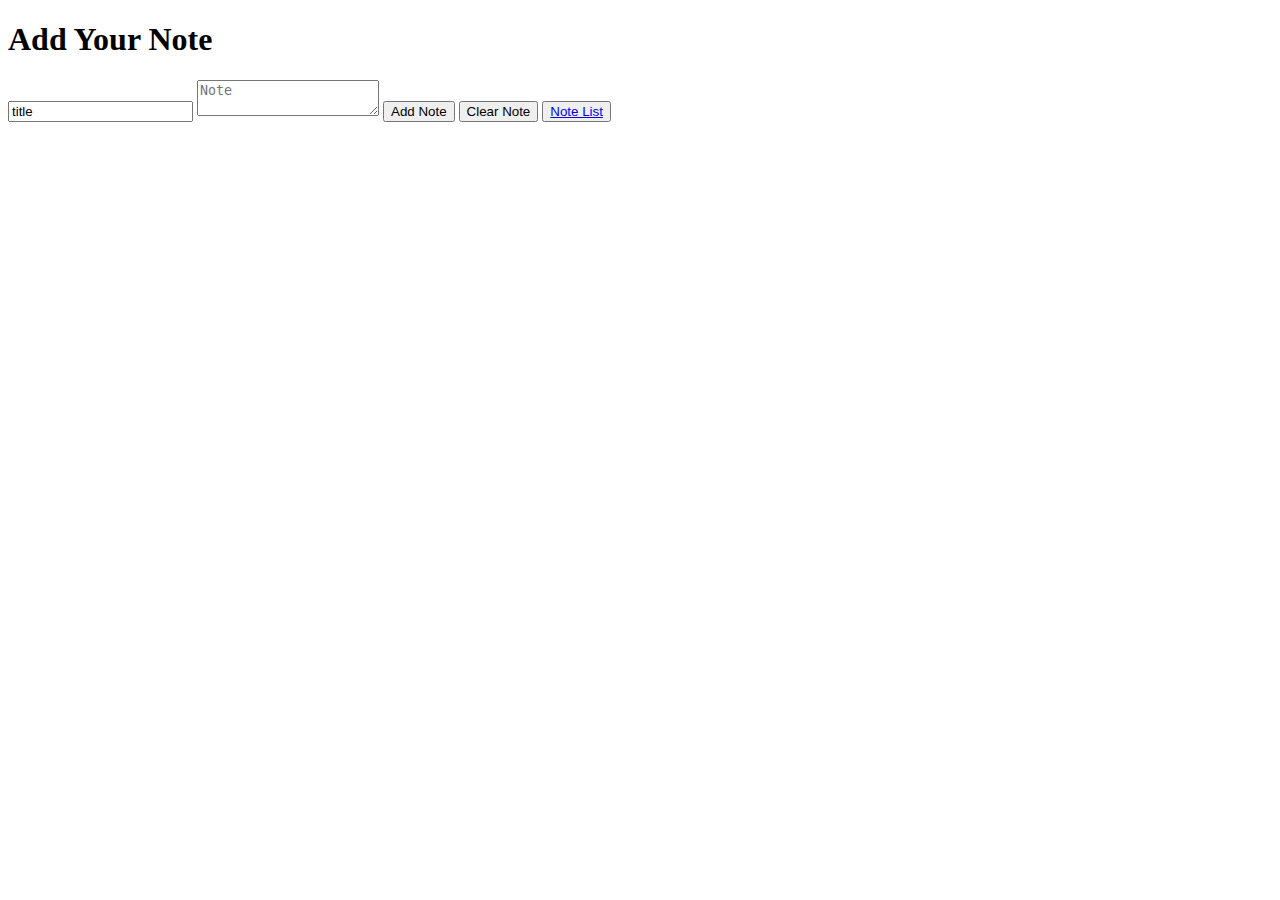
==== index.html @ a1458d9c "1st commit" ====
<!DOCTYPE html>
<html lang="en">
  <head>
    <meta charset="UTF-8" />
    <meta http-equiv="X-UA-Compatible" content="IE=edge" />
    <meta name="viewport" content="width=device-width, initial-scale=1.0" />
    <link rel="stylesheet" href="style.css" />
    <title>Document</title>
  </head>
  <body>
    <h1>Add Your Note</h1>
    <div id="backcard">
      <div id="ccard">
        <div id="cardinner">
          <form id="form" action="">
            <input
              id="nTitle"
              class="ntitle"
              value="title"
              placeholder="Title"
              type="text"
              name="title"
            />
            <textarea
              name="note"
              class="nBody"
              placeholder="Note"
              id="nBody"
            ></textarea>
            <button id="addBtn" class="botton" type="submit">Add Note</button>
            <button id="clearBtn" class="botton" type="reset">
              Clear Note
            </button>
            <button onclick="" id="listBtn" class="botton" type="submit">
              <a href="nlist.html">Note List </a>
            </button>
          </form>
        </div>
      </div>
    </div>
    <script src="script.js"></script>
  </body>
</html>
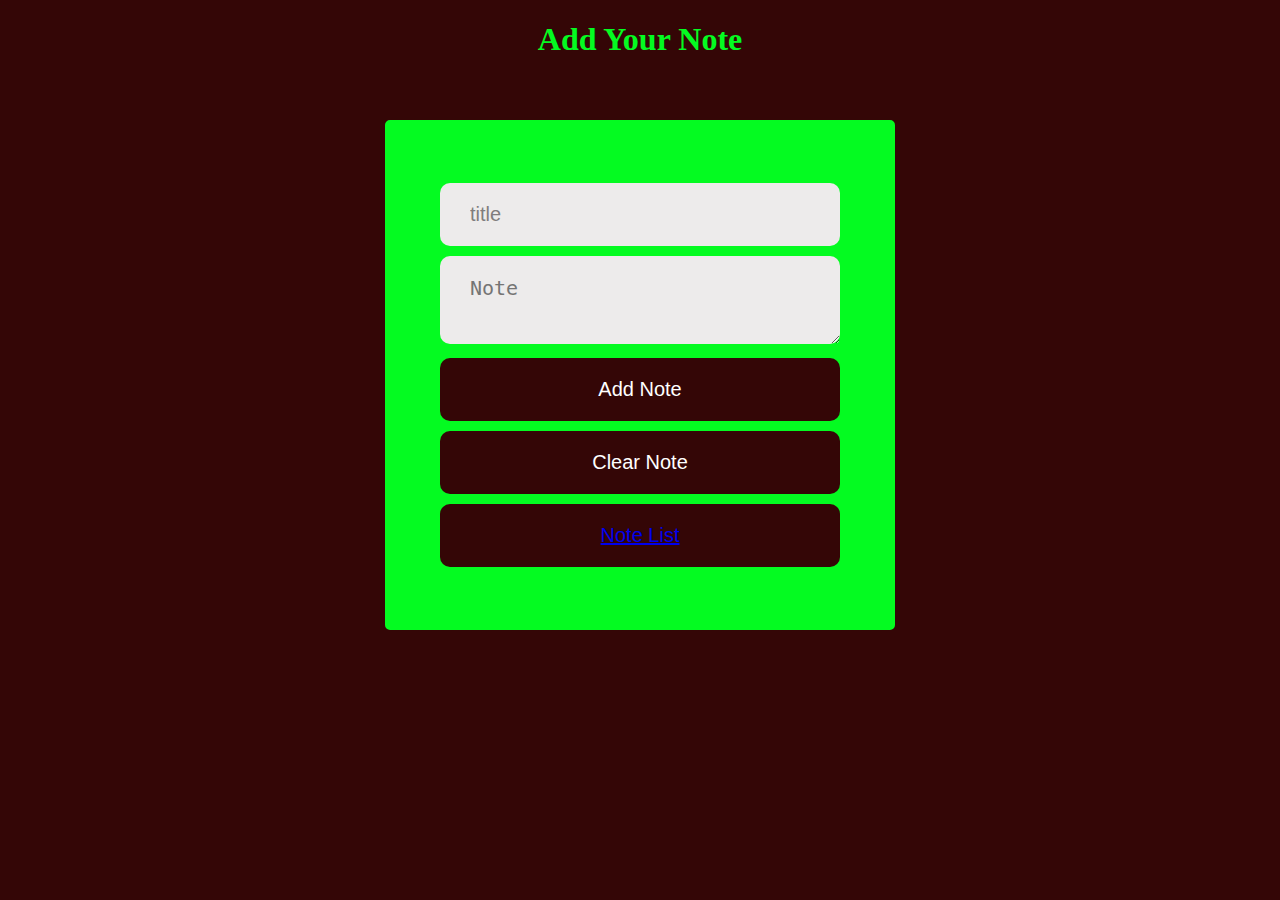
==== commit 8d7362e6: "NoteApp" ====
--- a/index.html
+++ b/index.html
@@ -5,6 +5,7 @@
     <meta http-equiv="X-UA-Compatible" content="IE=edge" />
     <meta name="viewport" content="width=device-width, initial-scale=1.0" />
     <link rel="stylesheet" href="style.css" />
+    <script defer src="script.js"></script>
     <title>Document</title>
   </head>
   <body>
@@ -15,7 +16,7 @@
           <form id="form" action="">
             <input
               id="nTitle"
-              class="ntitle"
+              class="text"
               value="title"
               placeholder="Title"
               type="text"
@@ -23,7 +24,7 @@
             />
             <textarea
               name="note"
-              class="nBody"
+              class="text"
               placeholder="Note"
               id="nBody"
             ></textarea>
@@ -38,6 +39,5 @@
         </div>
       </div>
     </div>
-    <script src="script.js"></script>
   </body>
 </html>
--- a/style.css
+++ b/style.css
@@ -0,0 +1,77 @@
+body{
+    background-color: rgb(52, 6, 6);
+    align-items: center;
+    justify-content : center;
+}
+
+h1{
+    text-align: center;
+    color: rgb(4, 251, 33);
+
+}
+
+#backcard{
+    padding: 40px;
+    border-radius: 20px;
+    position: relative;
+    overflow: hidden;
+    display: flex;
+    align-items: center;
+    justify-content: center;
+} 
+
+#ccard{
+    
+    background-color: rgb(4, 251, 33);
+    border-radius: 5px;
+    border: 5px rgb(4, 251, 33) solid;
+    width: 500px;
+    display: flex;
+    align-items: center;
+    justify-content : center;
+    height: 500px;
+    
+}
+
+#cardinner{
+    /* display: flex; */
+    align-items: center;
+    justify-content: center;
+    padding: 50%;
+}
+
+
+  .text{
+    margin: 5px;
+    width: 400px;
+    padding: 20px 30px;
+    border: none;
+    background-color: rgb(237, 235, 235);
+    color: rgb(128, 125, 125);
+    border-radius: 10px;
+    box-sizing: border-box;
+    font-size: 20px;
+  }
+
+  
+
+  .botton{
+    margin: 5px;
+    padding: 20px 20px;
+    border: none;
+    background-color: rgb(52, 6, 6);
+    border-radius: 10px;
+    color: #fff;
+    width: 400px;
+    font-size: 20px;
+  }
+
+  #items{
+    border: 2px black solid;
+
+  }
+
+  .table table td{
+    border: 2px black solid;
+    background-color: #fff;
+  }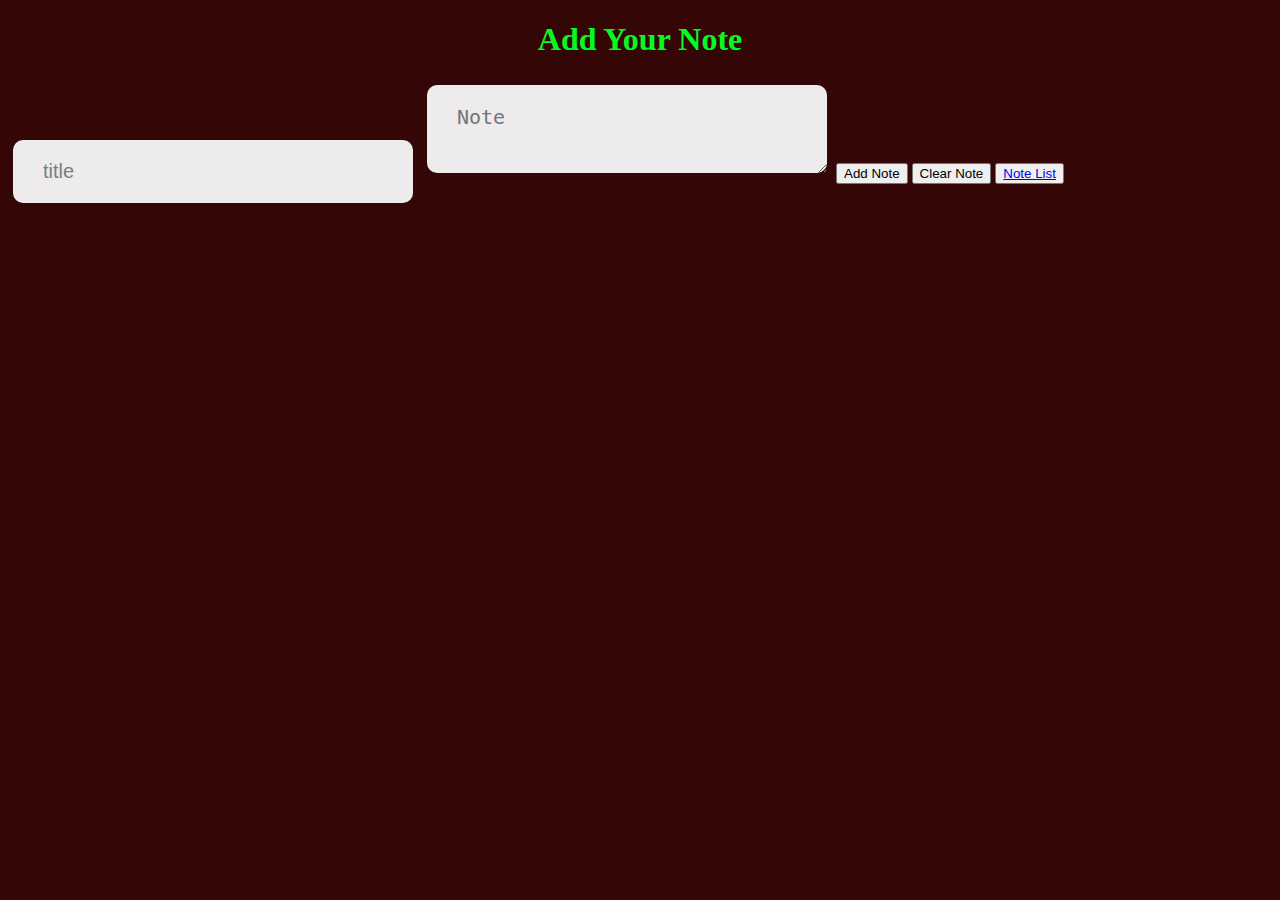
==== commit 61619d6f: "NoteApp" ====
--- a/index.html
+++ b/index.html
@@ -10,12 +10,12 @@
   </head>
   <body>
     <h1>Add Your Note</h1>
-    <div id="backcard">
-      <div id="ccard">
-        <div id="cardinner">
+    <div id="back-card">
+      <div id="card">
+        <div id="card-inner">
           <form id="form" action="">
             <input
-              id="nTitle"
+              id="note-title"
               class="text"
               value="title"
               placeholder="Title"
@@ -26,13 +26,13 @@
               name="note"
               class="text"
               placeholder="Note"
-              id="nBody"
+              id="note-body"
             ></textarea>
-            <button id="addBtn" class="botton" type="submit">Add Note</button>
-            <button id="clearBtn" class="botton" type="reset">
+            <button id="add-Btn" class="button" type="submit">Add Note</button>
+            <button id="clear-Btn" class="button" type="reset">
               Clear Note
             </button>
-            <button onclick="" id="listBtn" class="botton" type="submit">
+            <button onclick="" id="list-Btn" class="button" type="submit">
               <a href="nlist.html">Note List </a>
             </button>
           </form>
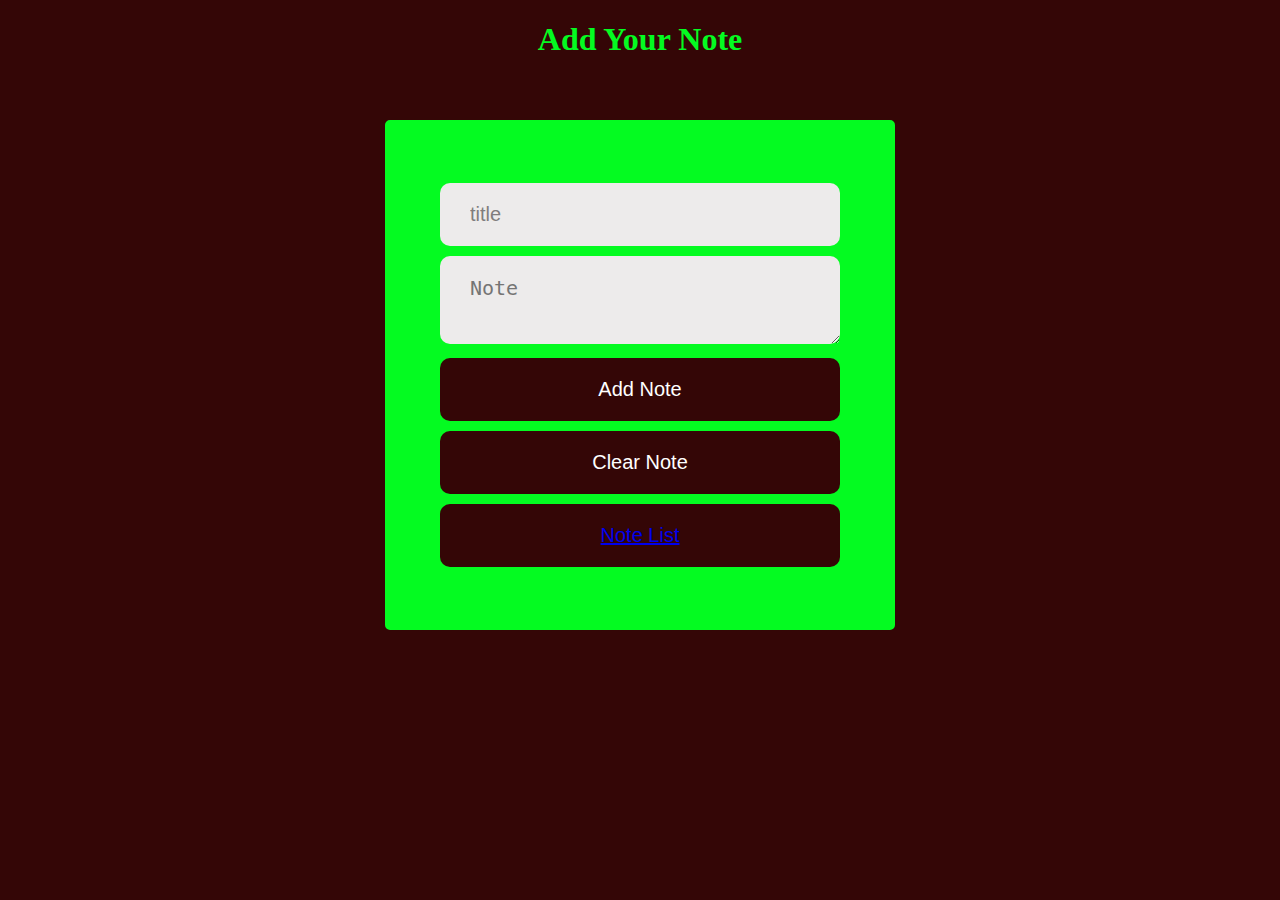
==== commit 06a06357: "NoteApp" ====
--- a/index.html
+++ b/index.html
@@ -5,7 +5,7 @@
     <meta http-equiv="X-UA-Compatible" content="IE=edge" />
     <meta name="viewport" content="width=device-width, initial-scale=1.0" />
     <link rel="stylesheet" href="style.css" />
-    <script defer src="script.js"></script>
+    <!-- <script defer src="script.js"></script> -->
     <title>Document</title>
   </head>
   <body>
--- a/style.css
+++ b/style.css
@@ -10,7 +10,7 @@
 
 }
 
-#backcard{
+#back-card{
     padding: 40px;
     border-radius: 20px;
     position: relative;
@@ -20,7 +20,7 @@
     justify-content: center;
 } 
 
-#ccard{
+#card{
     
     background-color: rgb(4, 251, 33);
     border-radius: 5px;
@@ -33,7 +33,7 @@
     
 }
 
-#cardinner{
+#card-inner{
     /* display: flex; */
     align-items: center;
     justify-content: center;
@@ -55,7 +55,7 @@
 
   
 
-  .botton{
+  .button{
     margin: 5px;
     padding: 20px 20px;
     border: none;
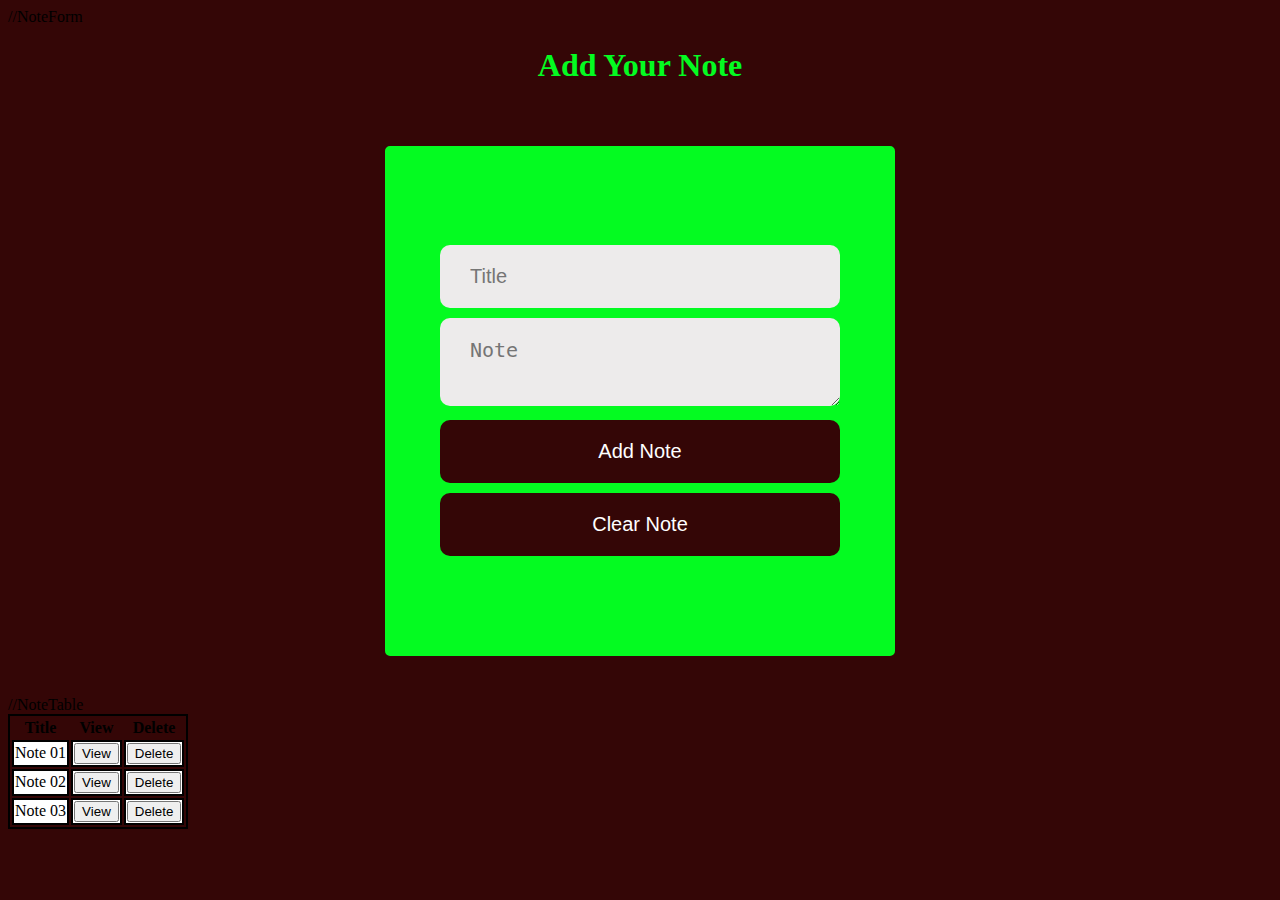
==== commit 9014bb64: "NoteApp" ====
--- a/index.html
+++ b/index.html
@@ -5,9 +5,12 @@
     <meta http-equiv="X-UA-Compatible" content="IE=edge" />
     <meta name="viewport" content="width=device-width, initial-scale=1.0" />
     <link rel="stylesheet" href="style.css" />
-    <!-- <script defer src="script.js"></script> -->
+    <script defer src="script.js"></script>
     <title>Document</title>
   </head>
+
+  //NoteForm
+
   <body>
     <h1>Add Your Note</h1>
     <div id="back-card">
@@ -17,7 +20,6 @@
             <input
               id="note-title"
               class="text"
-              value="title"
               placeholder="Title"
               type="text"
               name="title"
@@ -32,12 +34,48 @@
             <button id="clear-Btn" class="button" type="reset">
               Clear Note
             </button>
-            <button onclick="" id="list-Btn" class="button" type="submit">
-              <a href="nlist.html">Note List </a>
-            </button>
           </form>
         </div>
       </div>
     </div>
+
+    //NoteTable
+
+    <div id="tbldiv" class="table">
+      <table id="items">
+        <tr>
+          <th>Title</th>
+          <th>View</th>
+          <th>Delete</th>
+        </tr>
+        <tr>
+          <td>Note 01</td>
+          <td class="btcellv">
+            <button>View</button>
+          </td>
+          <td class="btcelld">
+            <button>Delete</button>
+          </td>
+        </tr>
+        <tr>
+          <td>Note 02</td>
+          <td class="btcellv">
+            <button>View</button>
+          </td>
+          <td class="btcelld">
+            <button>Delete</button>
+          </td>
+        </tr>
+        <tr>
+          <td>Note 03</td>
+          <td class="btcellv">
+            <button>View</button>
+          </td>
+          <td class="btcelld">
+            <button>Delete</button>
+          </td>
+        </tr>
+      </table>
+    </div>
   </body>
 </html>
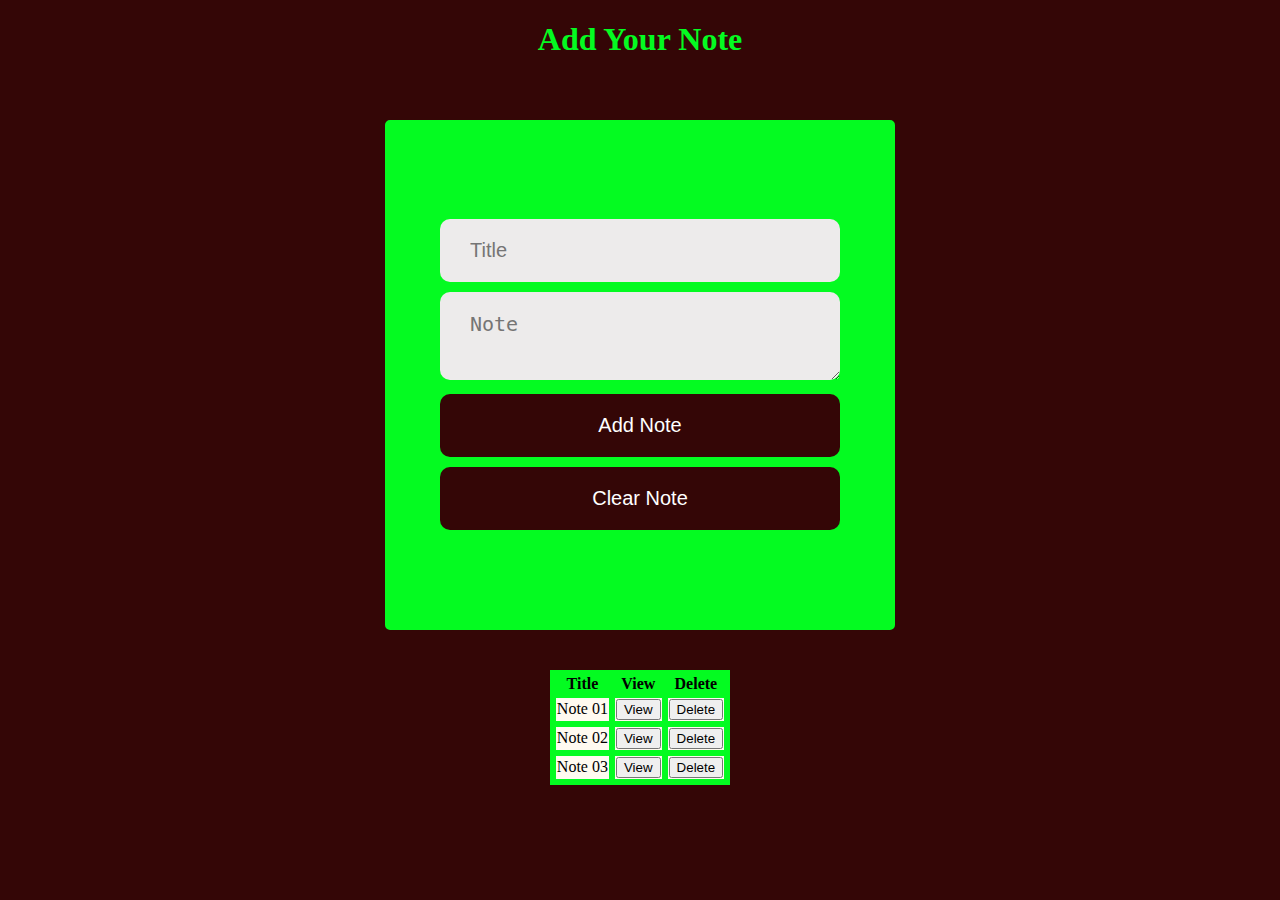
==== commit 827ee5f8: "NoteApp" ====
--- a/index.html
+++ b/index.html
@@ -9,7 +9,7 @@
     <title>Document</title>
   </head>
 
-  //NoteForm
+  <!-- NoteForm -->
 
   <body>
     <h1>Add Your Note</h1>
@@ -39,7 +39,7 @@
       </div>
     </div>
 
-    //NoteTable
+    <!-- NoteTable -->
 
     <div id="tbldiv" class="table">
       <table id="items">
--- a/style.css
+++ b/style.css
@@ -66,12 +66,22 @@
     font-size: 20px;
   }
 
+  .table{
+    display: flex;
+    align-items: center;
+    justify-content: center;
+  }
+
   #items{
-    border: 2px black solid;
+    border: 2px rgb(4, 251, 33) solid;
+    align-items: center;
+    background-color: rgb(4, 251, 33);
+    
 
   }
 
   .table table td{
-    border: 2px black solid;
-    background-color: #fff;
+    border: 2px rgb(4, 251, 33) solid;
+    background-color: floralwhite;
+    align-items: center;
   }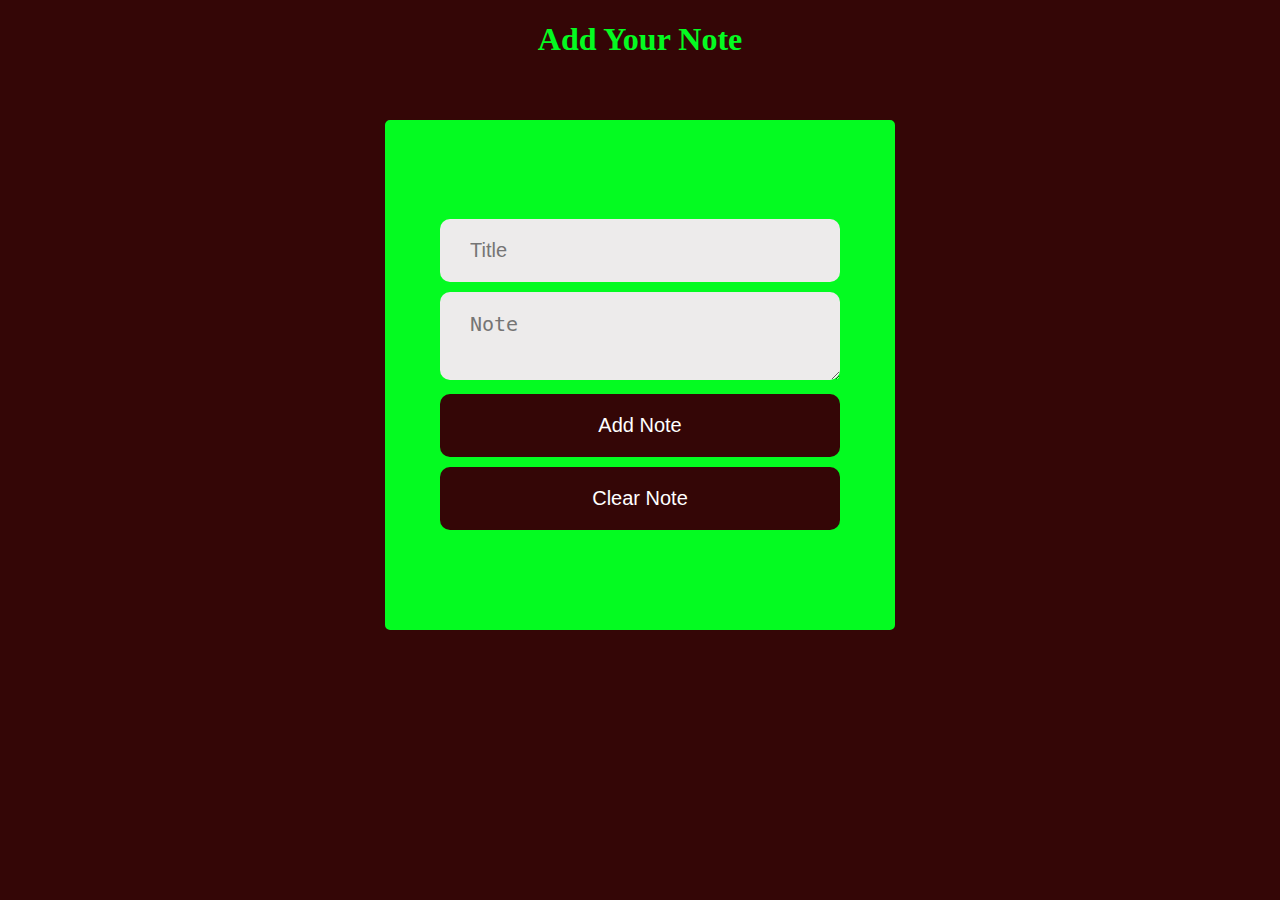
==== commit f7968a27: "NoteApp" ====
--- a/index.html
+++ b/index.html
@@ -41,40 +41,13 @@
 
     <!-- NoteTable -->
 
-    <div id="tbldiv" class="table">
+    <div id="tbl-div" class="table">
       <table id="items">
         <tr>
           <th>Title</th>
           <th>View</th>
           <th>Delete</th>
         </tr>
-        <tr>
-          <td>Note 01</td>
-          <td class="btcellv">
-            <button>View</button>
-          </td>
-          <td class="btcelld">
-            <button>Delete</button>
-          </td>
-        </tr>
-        <tr>
-          <td>Note 02</td>
-          <td class="btcellv">
-            <button>View</button>
-          </td>
-          <td class="btcelld">
-            <button>Delete</button>
-          </td>
-        </tr>
-        <tr>
-          <td>Note 03</td>
-          <td class="btcellv">
-            <button>View</button>
-          </td>
-          <td class="btcelld">
-            <button>Delete</button>
-          </td>
-        </tr>
       </table>
     </div>
   </body>
